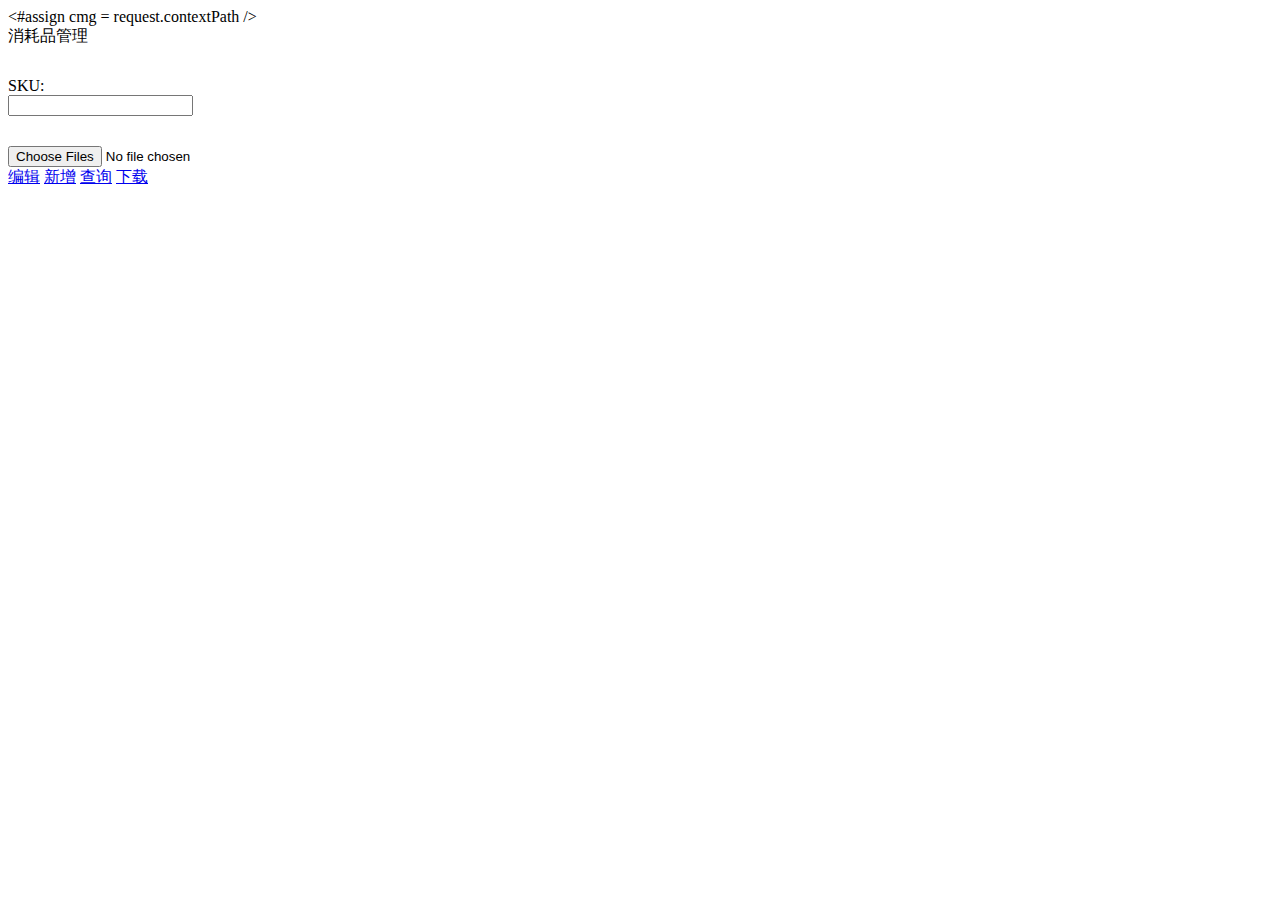
==== src/main/resources/templates/index.html @ b8541f8e "first commit" ====
<!DOCTYPE html>
<#assign cmg = request.contextPath />
<html lang="en">
<head>
  <meta charset="UTF-8"/>
  <title>Repo-manage</title>
  <script src="${cmg}/static/js/jquery.min.js"></script>
  <script src="${cmg}/static/bootstrap/js/bootstrap.min.js"></script>
  <script src="${cmg}/static/bootstrap-table/bootstrap-table.min.js"></script>
  <script src="${cmg}/static/bootstrap-table/bootstrap-table-zh-CN.min.js"></script>
  <script src="${cmg}/static/js/common.js"></script>
  <script src="${cmg}/static/js/commonutils.js"></script>
  <script src="${cmg}/static/layer/layer.js"></script>

  <script src="${cmg}/static/bootstrap-fileinput-master/js/fileinput.js" type="text/javascript"></script>
  <script src="${cmg}/static/bootstrap-fileinput-master/js/fileinput_locale_zh.js" type="text/javascript"></script>
  <link href="${cmg}/static/bootstrap-fileinput-master/css/fileinput.css" media="all" rel="stylesheet" type="text/css"/>

  <link href="${cmg}/static/css/font-awesome.min.css" rel="stylesheet">
  <link href="${cmg}/static/bootstrap/css/bootstrap.min.css" rel="stylesheet">
  <link href="${cmg}/static/bootstrap-table/bootstrap-table.min.css" rel="stylesheet">
  <link href="${cmg}/static/layer/theme/default/layer.css" rel="stylesheet">
<body>
<div class="container kv-main">
  <div class="page-header">
  </div>
  <div class="panel-body" style="padding-bottom:0px;">
    <div class="panel panel-primary">
      <div class="panel-heading">消耗品管理</div>
      <div class="panel-body table-responsive">

        <div class="form-group" style="margin-top:30px">
          <form enctype="multipart/form-data" id ="searchForm">
              <label class="control-label col-sm-1">SKU:</label>
              <div class="col-sm-2">
                <div>
                  <input type="text" name="skuId" class="form-control"/>
                </div>
              </div>
          </form>
        </div>

        <div class="form-group">
            <div class="form-group" style="margin-top:30px">
              <input id="file-0" class="file" type="file" multiple data-min-file-count="1">
            </div>
        </div>



        <div id="toolbar" class="btn-group">
          <a href="javascript:;" class="btn btn-primary" id="edit" title="编辑"><i class="fa fa-plus"></i>编辑</a>
          <a href="javascript:;" class="btn btn-success" id="batchRecheckBtn" title="新增"><i class="fa fa-plus"></i>新增</a>
          <a href="javascript:;" class="btn btn-primary" id="query" title="查询"><i class="fa fa-plus"></i>查询</a>
          <a href="javascript:;" class="btn btn-success" id="import" title="下载"><i class="fa fa-plus"></i>下载</a>
        </div>

        <table id="table" class="table-striped table-bordered table-hover text-nowrap" style="margin-top:30px"></table>
      </div>

    </div>
  </div>

  <div class="modal fade" id="goodEdit" tabindex="1" aria-hidden="true" role="dialog" aria-labelledby="modalLabel">
    <div class="modal-dialog">
      <div class="modal-content">
      </div>
    </div>
  </div>

</div>

</body>
<script>
    var $table = $("#table");

    $("#file-0").fileinput({
        language: 'zh',
        uploadUrl: '${cmg}/upload',
        uploadAsync:true,
        allowedFileExtensions : ['xlsx', 'xls'],
        showPreview: false,
        overwriteInitial: false,
        maxFilesNum: 1,
        slugCallback: function(filename) {
            return filename.replace('(', '_').replace(']', '_');
        }
    }).on("fileuploaded",function(event,data) {
        if(data.response.success){
            layer.msg(data.response.msg);
        }else{
            layer.msg(data.response.msg);
        }
    });

    var queryParams = function (params) {
        var form = $("#searchForm").serializeForm();
        form['pageSize'] = params.pageSize;
        form['pageNumber'] = params.pageNumber;
        return form;
    };

    $("#query").click(function () {
        $table.bootstrapTable('refresh', {
            url: '${cmg}/search',
            'queryParams': queryParams
        });
    });

    $("#edit").click(function () {
        var row = $("#table").bootstrapTable('getSelections');
        if(row.length<=0){
            alert("请选中一行")
        }else {
            console.log(row);
            var id = row[0].skuId;


            $("#goodEdit").modal({
                show: true,
                remote: '${cmg}/toUpdate?skuId=' + id
            });
        }
    })

    $(function () {
        $table.bootstrapTable({
            url: '${cmg}/search',
            method: 'post',
            contentType: "application/x-www-form-urlencoded",
            toolbar: '#toolbar',
            queryParams: queryParams,
            pagination: true,
            sidePagination: 'server',
            queryParamsType: '',
            pageList:[10, 25, 50, 100],
            paginationLoop: false,
            singleSelect: true,
            clickToSelect: true,
            showToggle:true,
            cardView: false,
            striped: true,
            responseHandler: function (res) {
                if (res.message != null) {
                    layer.msg(res.message);
                }
                return res;
            },
            columns : [ {
                checkbox: true
            }, {
                field : 'skuId',
                title : 'SKU',
                width : 100,
                align : 'center'
            }, {
                field : 'goodsName',
                title : '用具名称',
                width : 100,
                align : 'center'
            },{
                field : 'saveNum',
                title : '安全库存',
                width : 100,
                align : 'center'
            },{
                field : 'cstNo',
                title : '消耗速率',
                width : 130,
                align : 'center'
            },{
                field : 'orderId',
                title : '当前库存',
                width : 150,
                align : 'center'
            },{
                field : 'oriOrderId',
                title : '是否需要补货',
                width : 150,
                align : 'center'
            }],
            onDblClickRow: function (row, $element) {

            }
        });
    })

</script>
</html>
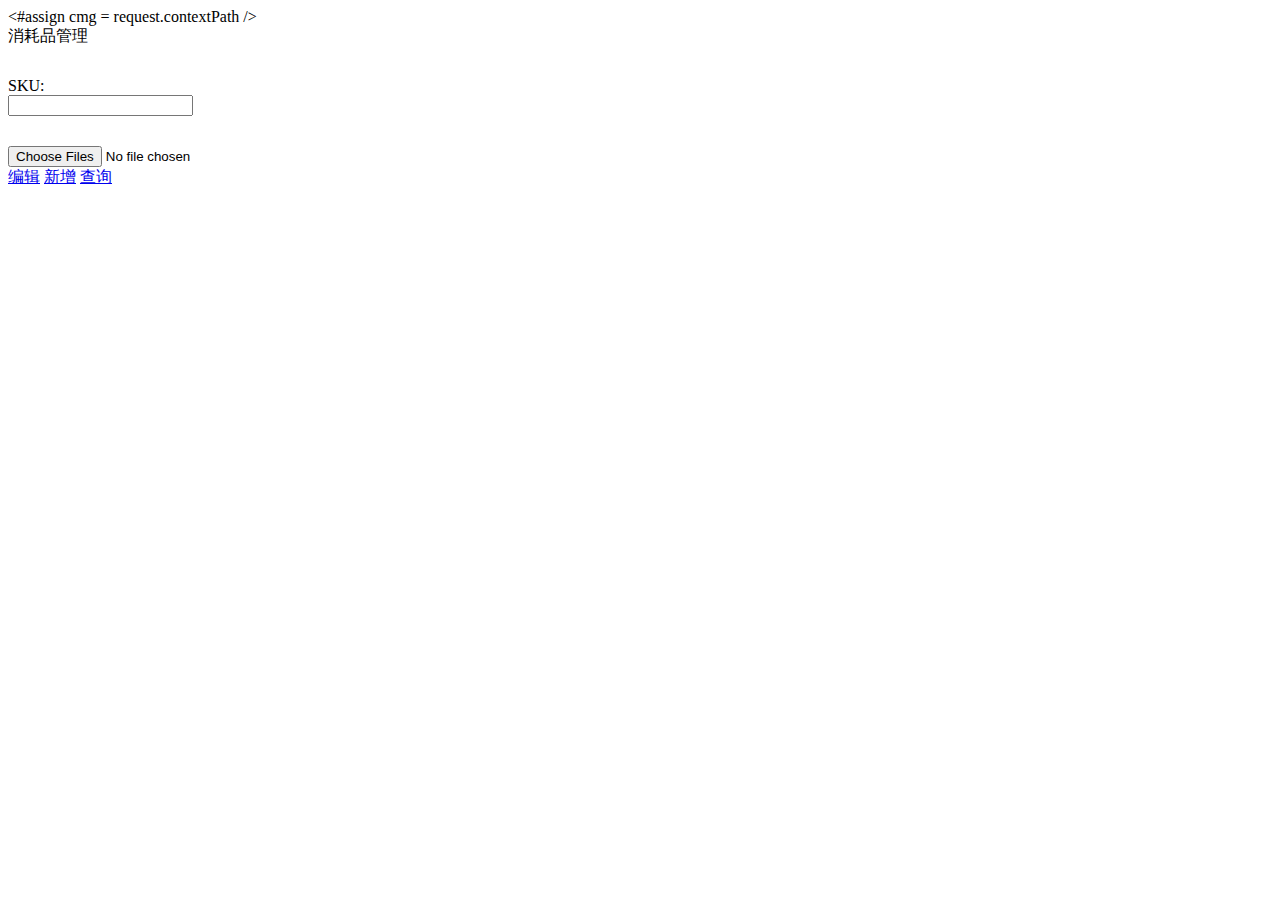
==== commit d0115b0e: "改动： 1：日志配置 2：页面前端显示 3:存储map 改成LinkedMap 4:根据id search 时 json 序列化的问题" ====
--- a/src/main/resources/templates/index.html
+++ b/src/main/resources/templates/index.html
@@ -50,9 +50,9 @@
 
         <div id="toolbar" class="btn-group">
           <a href="javascript:;" class="btn btn-primary" id="edit" title="编辑"><i class="fa fa-plus"></i>编辑</a>
-          <a href="javascript:;" class="btn btn-success" id="batchRecheckBtn" title="新增"><i class="fa fa-plus"></i>新增</a>
+          <a href="javascript:;" class="btn btn-success" id="add" title="新增"><i class="fa fa-plus"></i>新增</a>
           <a href="javascript:;" class="btn btn-primary" id="query" title="查询"><i class="fa fa-plus"></i>查询</a>
-          <a href="javascript:;" class="btn btn-success" id="import" title="下载"><i class="fa fa-plus"></i>下载</a>
+          <!--<a href="javascript:;" class="btn btn-success" id="import" title="下载"><i class="fa fa-plus"></i>下载</a>-->
         </div>
 
         <table id="table" class="table-striped table-bordered table-hover text-nowrap" style="margin-top:30px"></table>
@@ -112,15 +112,19 @@
         if(row.length<=0){
             alert("请选中一行")
         }else {
-            console.log(row);
             var id = row[0].skuId;
-
-
             $("#goodEdit").modal({
                 show: true,
                 remote: '${cmg}/toUpdate?skuId=' + id
             });
         }
+    })
+
+    $("#add").click(function () {
+        $("#goodEdit").modal({
+            show: true,
+            remote: '${cmg}/toSave'
+        });
     })
 
     $(function () {
@@ -159,23 +163,40 @@
                 width : 100,
                 align : 'center'
             },{
-                field : 'saveNum',
+                field : 'safeNum',
                 title : '安全库存',
                 width : 100,
                 align : 'center'
             },{
-                field : 'cstNo',
-                title : '消耗速率',
+                field : 'consumeRatio',
+                title : '消耗速率(个)',
                 width : 130,
                 align : 'center'
             },{
-                field : 'orderId',
-                title : '当前库存',
+                field : 'consumeCycle',
+                title : '消耗周期(天)',
+                width : 130,
+                align : 'center'
+            },{
+                field : 'remnantNum',
+                title : '上次补货库存',
                 width : 150,
                 align : 'center'
             },{
-                field : 'oriOrderId',
+                field : 'isPadding',
                 title : '是否需要补货',
+                width : 150,
+                align : 'center',
+                formatter:function (value,row) {
+                    if (value =='false'){
+                        return "不需要";
+                    }else if (value == 'true') {
+                        return "需要";
+                    }
+                }
+            },{
+                field : 'updateTime',
+                title : '上次补货时间',
                 width : 150,
                 align : 'center'
             }],
@@ -185,5 +206,9 @@
         });
     })
 
+    $('body').on('hidden.bs.modal', '.modal', function () {
+        $(this).removeData('bs.modal');
+    });
+
 </script>
 </html>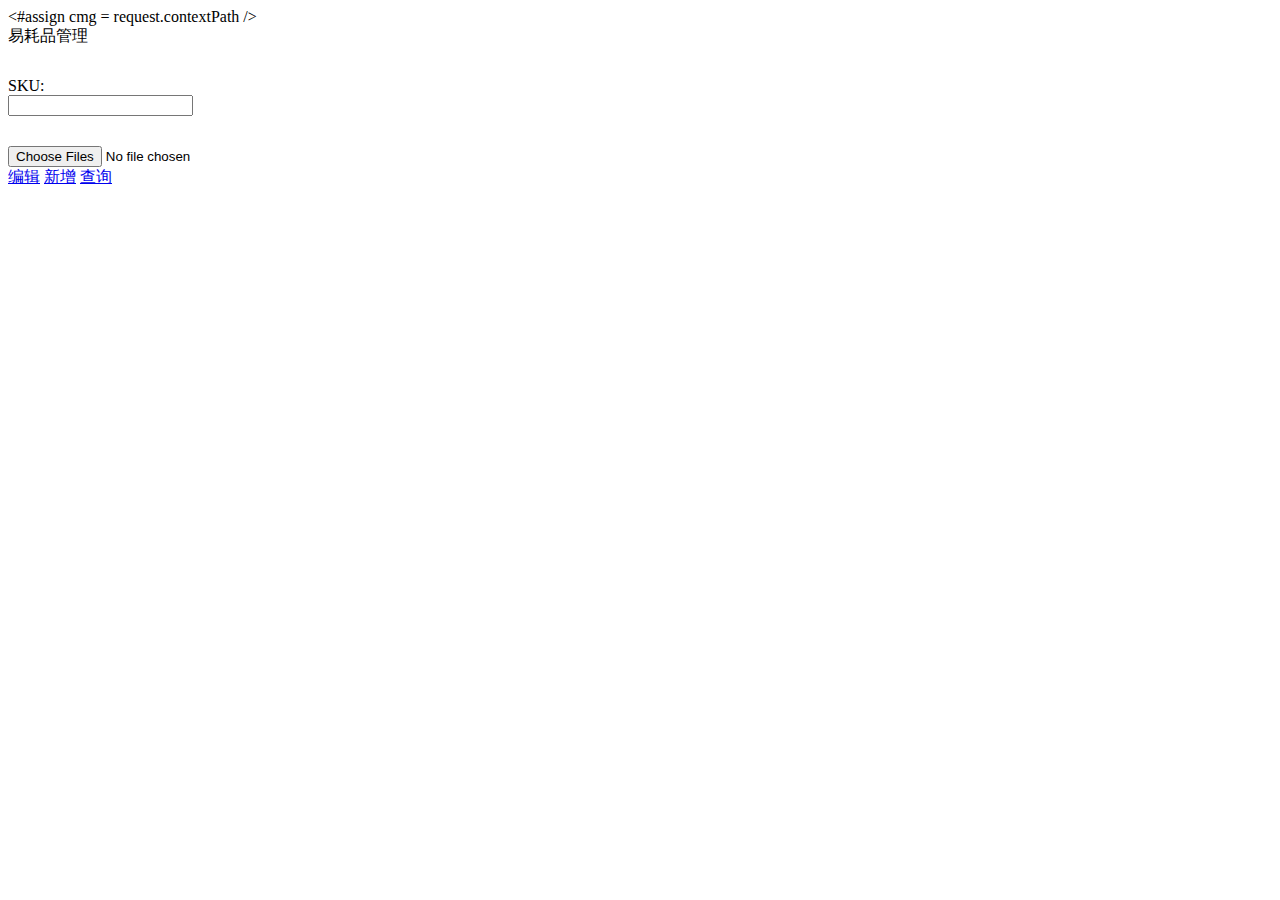
==== commit 33f0e785: "使用 alibaba EasyExcel" ====
--- a/src/main/resources/templates/index.html
+++ b/src/main/resources/templates/index.html
@@ -26,7 +26,7 @@
   </div>
   <div class="panel-body" style="padding-bottom:0px;">
     <div class="panel panel-primary">
-      <div class="panel-heading">消耗品管理</div>
+      <div class="panel-heading">易耗品管理</div>
       <div class="panel-body table-responsive">
 
         <div class="form-group" style="margin-top:30px">
@@ -183,6 +183,11 @@
                 width : 150,
                 align : 'center'
             },{
+                field : 'currentNum',
+                title : '当前库存',
+                width : 150,
+                align : 'center'
+            },{
                 field : 'isPadding',
                 title : '是否需要补货',
                 width : 150,
@@ -200,6 +205,14 @@
                 width : 150,
                 align : 'center'
             }],
+            rowStyle: function(row,index){
+                var strclass = "";
+                if(row.isPadding == 'true'){
+                    strclass = 'danger';
+                    warn = true;
+                }
+                return { classes : strclass}
+            },
             onDblClickRow: function (row, $element) {
 
             }
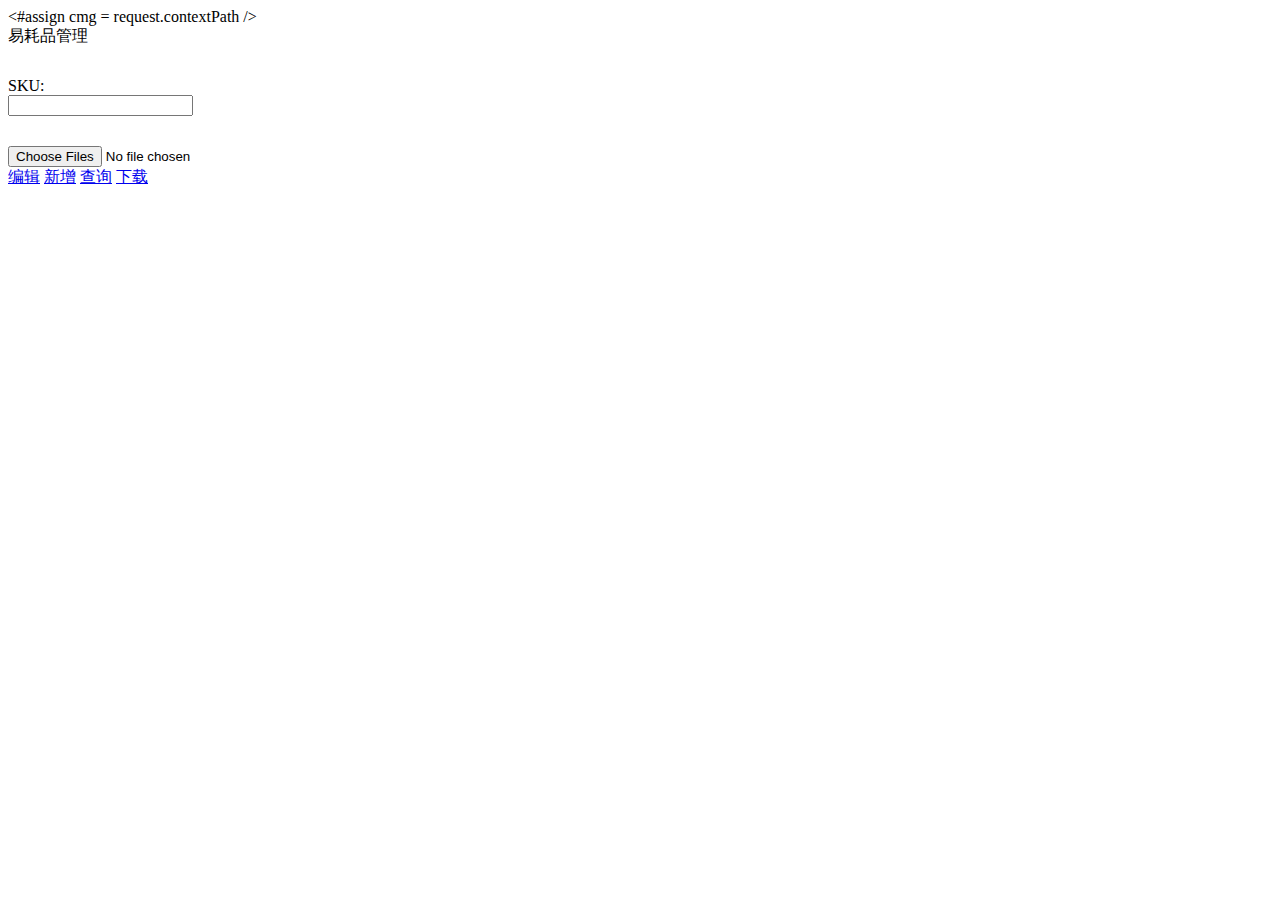
==== commit d61f067b: "改动： 1：使用EasyExcel 作为excel 操作框架 2：添加导出,并分sheet 3:存储map 和反序列化有序" ====
--- a/src/main/resources/templates/index.html
+++ b/src/main/resources/templates/index.html
@@ -52,7 +52,7 @@
           <a href="javascript:;" class="btn btn-primary" id="edit" title="编辑"><i class="fa fa-plus"></i>编辑</a>
           <a href="javascript:;" class="btn btn-success" id="add" title="新增"><i class="fa fa-plus"></i>新增</a>
           <a href="javascript:;" class="btn btn-primary" id="query" title="查询"><i class="fa fa-plus"></i>查询</a>
-          <!--<a href="javascript:;" class="btn btn-success" id="import" title="下载"><i class="fa fa-plus"></i>下载</a>-->
+          <a href="${cmg}/import" class="btn btn-success" id="import" title="下载"><i class="fa fa-plus"></i>下载</a>
         </div>
 
         <table id="table" class="table-striped table-bordered table-hover text-nowrap" style="margin-top:30px"></table>
